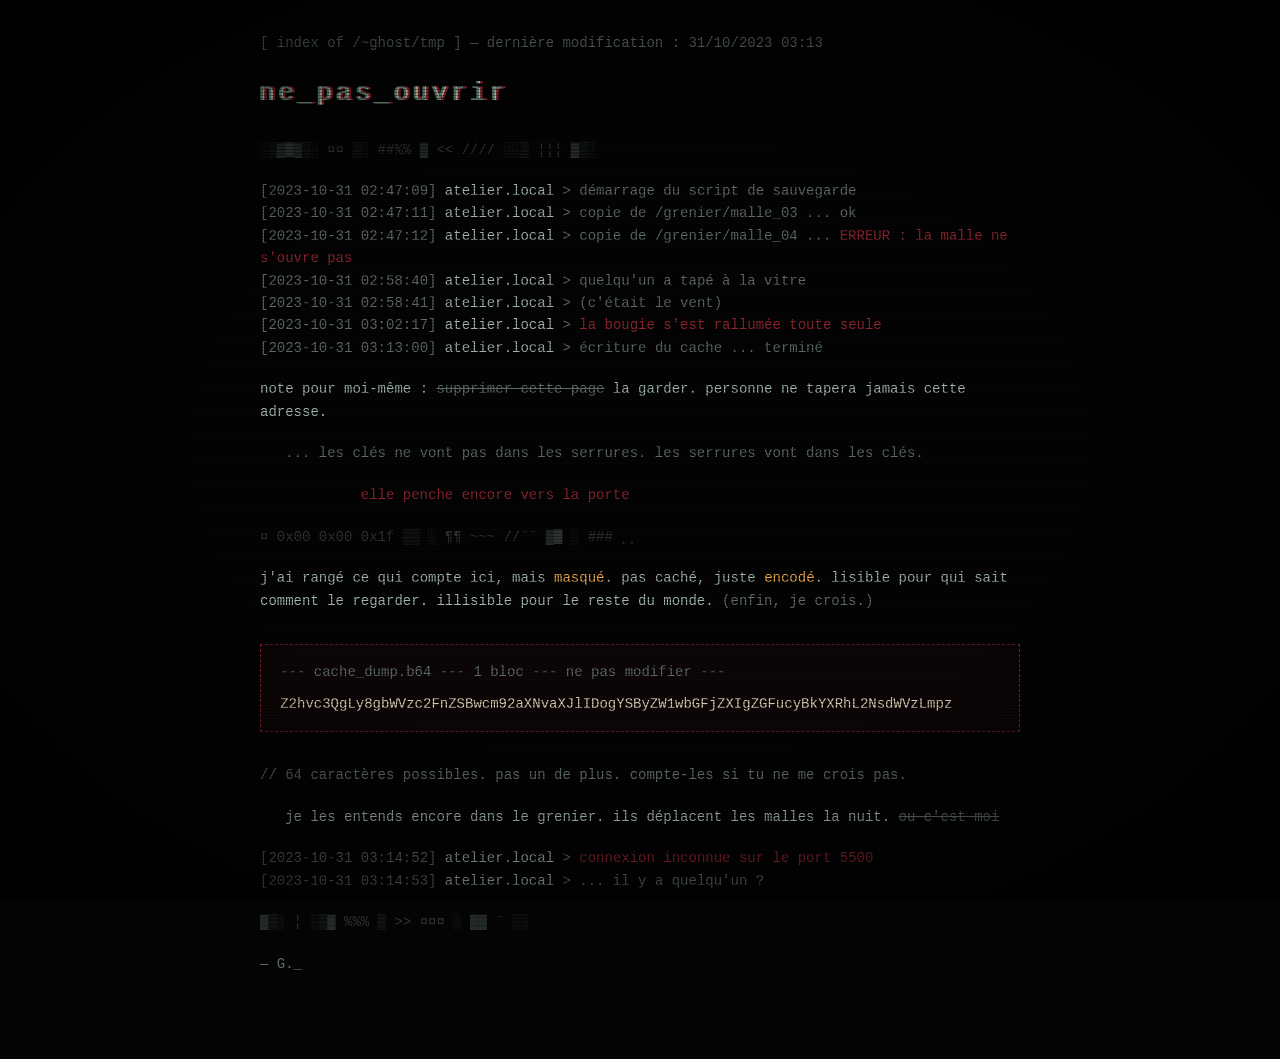
==== boutique/espace-prive-ghost.html @ 549b6394 "Page E-commerce YDAYS Ynov B3" ====
<!DOCTYPE html>
<html lang="fr">
<head>
<meta charset="UTF-8">
<meta name="viewport" content="width=device-width, initial-scale=1.0">
<meta name="robots" content="noindex, nofollow">
<title>~ghost/tmp</title>
<!-- ne pas oublier de supprimer avant la mise en ligne. ou pas. -->
<style>
  :root {
    --fond: #050404;
    --texte: #9fb3a9;
    --pale: #5d6b64;
    --sang: #8e2430;
    --cire: #e9a94b;
  }
  * { box-sizing: border-box; }
  html { background: var(--fond); }
  body {
    margin: 0;
    min-height: 100vh;
    padding: 2rem 16px 4rem;
    background: var(--fond);
    color: var(--texte);
    font: 14px/1.6 "Courier New", Courier, monospace;
    overflow-x: hidden;
  }
  /* lignes de balayage façon vieil écran */
  body::before {
    content: "";
    position: fixed;
    inset: 0;
    pointer-events: none;
    background: repeating-linear-gradient(0deg, rgba(0,0,0,.35) 0 1px, transparent 1px 3px);
    z-index: 10;
  }
  body::after {
    content: "";
    position: fixed;
    inset: 0;
    pointer-events: none;
    background: radial-gradient(ellipse at center, transparent 50%, rgba(0,0,0,.85) 100%);
    z-index: 11;
  }
  main { max-width: 760px; margin: 0 auto; }
  p, pre { margin: 0 0 1.2rem; }
  pre { white-space: pre-wrap; word-break: break-all; }
  .pale { color: var(--pale); }
  .sang { color: var(--sang); }
  .cire { color: var(--cire); }
  .barre { text-decoration: line-through; color: var(--pale); }
  .decale { padding-left: 3ch; }
  .tres-decale { padding-left: 12ch; }

  h1 {
    position: relative;
    margin: 0 0 1.5rem;
    font-size: 1.6rem;
    font-weight: normal;
    letter-spacing: .15em;
    color: #d8cbb0;
  }
  /* effet glitch : deux copies du titre décalées en couleur */
  h1::before,
  h1::after {
    content: attr(data-texte);
    position: absolute;
    inset: 0;
    overflow: hidden;
  }
  h1::before { color: var(--sang); transform: translate(2px, 0); animation: glitch-a 3.2s infinite steps(1); }
  h1::after  { color: #5f8a7c; transform: translate(-2px, 0); animation: glitch-b 2.7s infinite steps(1); }
  @keyframes glitch-a {
    0%, 86%, 100% { clip-path: inset(0 0 100% 0); }
    88% { clip-path: inset(10% 0 55% 0); transform: translate(4px, -1px); }
    92% { clip-path: inset(60% 0 8% 0); transform: translate(-3px, 1px); }
  }
  @keyframes glitch-b {
    0%, 90%, 100% { clip-path: inset(0 0 100% 0); }
    92% { clip-path: inset(35% 0 40% 0); transform: translate(-4px, 0); }
    96% { clip-path: inset(75% 0 2% 0); transform: translate(3px, 0); }
  }

  .log { color: var(--pale); }
  .log b { font-weight: normal; color: var(--texte); }
  .log .err { color: var(--sang); }

  .clignote { animation: clignote 1.1s infinite steps(1); }
  @keyframes clignote { 50% { opacity: 0; } }

  .tremble { display: inline-block; animation: tremble .18s infinite; }
  @keyframes tremble {
    0% { transform: translate(0, 0); } 33% { transform: translate(.5px, -.5px); } 66% { transform: translate(-.5px, .5px); }
  }

  /* le bloc de données encodées : bien visible au milieu du fouillis */
  .dump {
    margin: 2rem 0;
    padding: 1rem 1.2rem;
    border: 1px dashed var(--sang);
    background: rgba(142, 36, 48, .06);
    color: #d8cbb0;
  }
  .dump .entete-dump { display: block; color: var(--pale); margin-bottom: .6rem; }

  .parasite { color: #2c3531; user-select: none; }

  @media (prefers-reduced-motion: reduce) {
    *, *::before, *::after { animation: none !important; }
  }
</style>
</head>
<body>
<main>

<p class="pale">[ index of /~ghost/tmp ] — dernière modification : 31/10/2023 03:13</p>

<h1 data-texte="ne_pas_ouvrir">ne_pas_ouvrir</h1>

<p class="parasite" aria-hidden="true">░▒▓█▓▒░ ¤¤ ▒░ ##%% ▓ &lt;&lt; //// ░░▒ ¦¦¦ ▓▒░</p>

<pre class="log">
[2023-10-31 02:47:09] <b>atelier.local</b> &gt; démarrage du script de sauvegarde
[2023-10-31 02:47:11] <b>atelier.local</b> &gt; copie de /grenier/malle_03 ... ok
[2023-10-31 02:47:12] <b>atelier.local</b> &gt; copie de /grenier/malle_04 ... <span class="err">ERREUR : la malle ne s'ouvre pas</span>
[2023-10-31 02:58:40] <b>atelier.local</b> &gt; quelqu'un a tapé à la vitre
[2023-10-31 02:58:41] <b>atelier.local</b> &gt; (c'était le vent)
[2023-10-31 03:02:17] <b>atelier.local</b> &gt; <span class="err">la bougie s'est rallumée toute seule</span>
[2023-10-31 03:13:00] <b>atelier.local</b> &gt; écriture du cache ... terminé
</pre>

<p>note pour moi-même : <span class="barre">supprimer cette page</span> la garder. personne ne tapera jamais cette adresse.</p>

<p class="decale pale">... les clés ne vont pas dans les serrures. les serrures vont dans les clés.</p>

<p class="tres-decale"><span class="tremble sang">elle penche encore vers la porte</span></p>

<p class="parasite" aria-hidden="true">¤ 0x00 0x00 0x1f ▒▒ ░ ¶¶ ~~~ //¨¨ ▓█ ░ ### ¸¸</p>

<p>j'ai rangé ce qui compte ici, mais <span class="cire">masqué</span>. pas caché, juste <span class="cire">encodé</span>.
lisible pour qui sait comment le regarder. illisible pour le reste du monde. <span class="pale">(enfin, je crois.)</span></p>

<pre class="dump"><span class="entete-dump">--- cache_dump.b64 --- 1 bloc --- ne pas modifier ---</span>Z2hvc3QgLy8gbWVzc2FnZSBwcm92aXNvaXJlIDogYSByZW1wbGFjZXIgZGFucyBkYXRhL2NsdWVzLmpz</pre>

<p class="pale">// 64 caractères possibles. pas un de plus. compte-les si tu ne me crois pas.</p>

<p class="decale">je les entends encore dans le grenier. ils déplacent les malles la nuit. <span class="barre">ou c'est moi</span></p>

<pre class="log">
[2023-10-31 03:14:52] <b>atelier.local</b> &gt; <span class="err">connexion inconnue sur le port 5500</span>
[2023-10-31 03:14:53] <b>atelier.local</b> &gt; ... il y a quelqu'un ?
</pre>

<p class="parasite" aria-hidden="true">▓▒░ ¦ ░▒▓ %%% ▒ &gt;&gt; ¤¤¤ ░ ▓▓ ¨ ░░</p>

<p class="pale">— G.<span class="clignote">_</span></p>

</main>
</body>
</html>
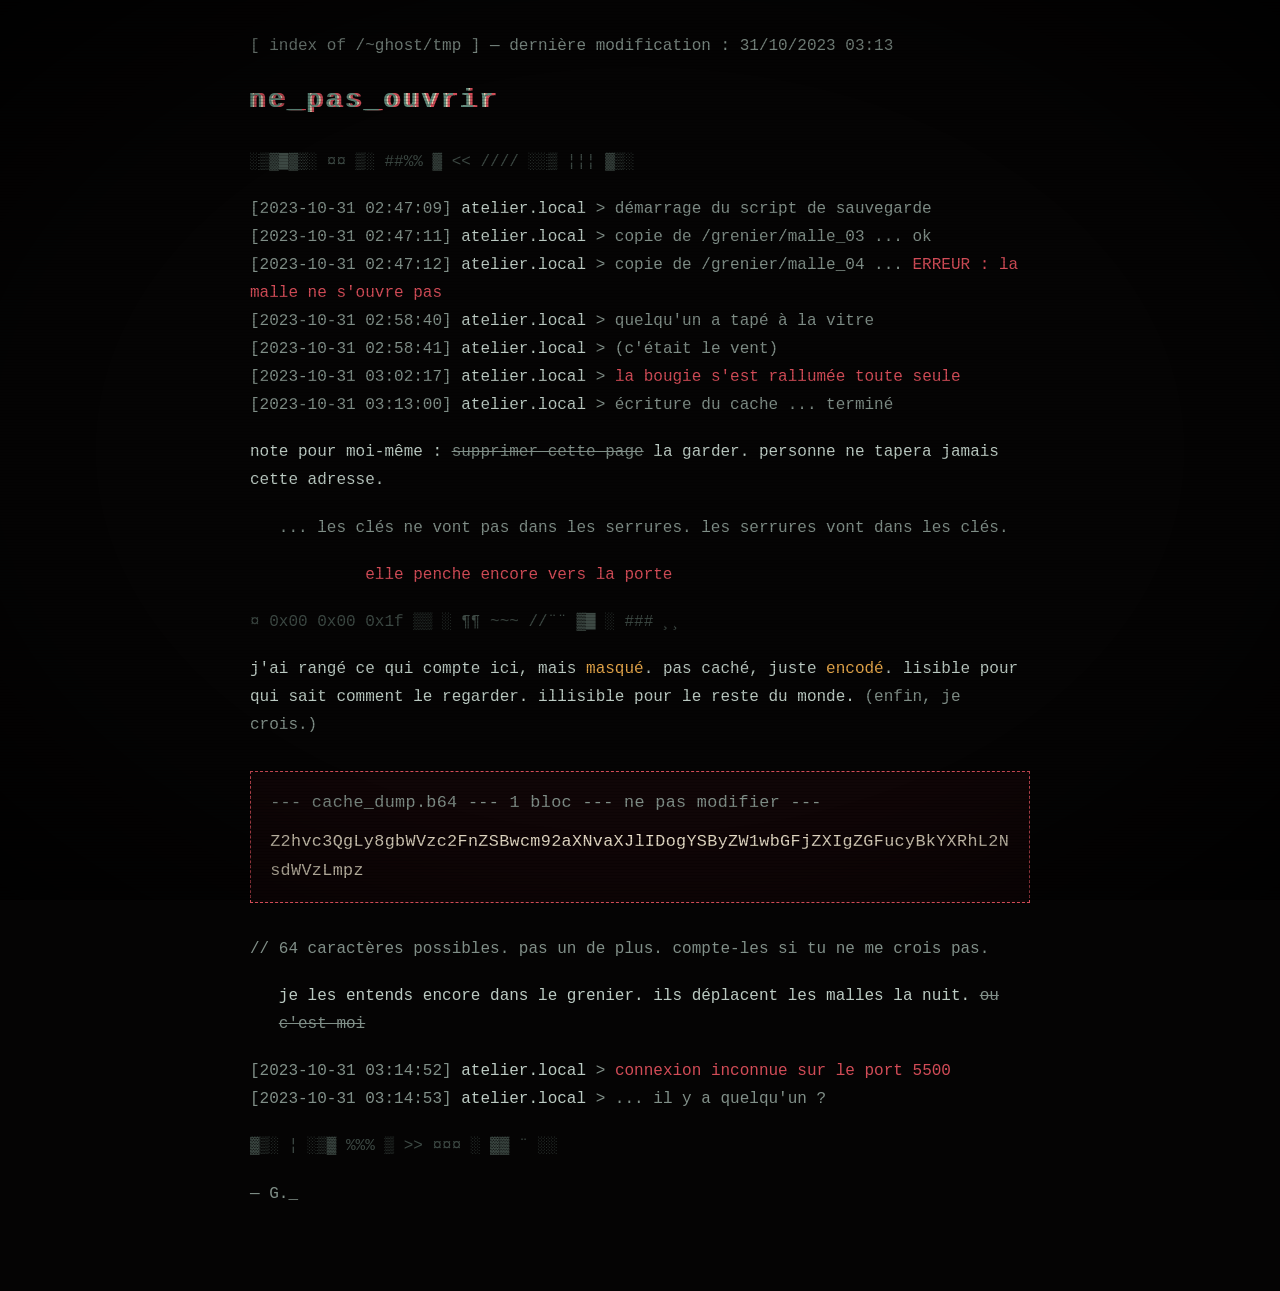
==== commit f90f34ae: "Page E-commerce YDAYS Ynov B3" ====
--- a/boutique/espace-prive-ghost.html
+++ b/boutique/espace-prive-ghost.html
@@ -9,9 +9,9 @@
 <style>
   :root {
     --fond: #050404;
-    --texte: #9fb3a9;
-    --pale: #5d6b64;
-    --sang: #8e2430;
+    --texte: #bccbc3;
+    --pale: #808f88;
+    --sang: #d24c57;
     --cire: #e9a94b;
   }
   * { box-sizing: border-box; }
@@ -22,7 +22,7 @@
     padding: 2rem 16px 4rem;
     background: var(--fond);
     color: var(--texte);
-    font: 14px/1.6 "Courier New", Courier, monospace;
+    font: 16px/1.75 "Courier New", Courier, monospace;
     overflow-x: hidden;
   }
   /* lignes de balayage façon vieil écran */
@@ -31,7 +31,7 @@
     position: fixed;
     inset: 0;
     pointer-events: none;
-    background: repeating-linear-gradient(0deg, rgba(0,0,0,.35) 0 1px, transparent 1px 3px);
+    background: repeating-linear-gradient(0deg, rgba(0,0,0,.18) 0 1px, transparent 1px 3px);
     z-index: 10;
   }
   body::after {
@@ -39,10 +39,10 @@
     position: fixed;
     inset: 0;
     pointer-events: none;
-    background: radial-gradient(ellipse at center, transparent 50%, rgba(0,0,0,.85) 100%);
+    background: radial-gradient(ellipse at center, transparent 60%, rgba(0,0,0,.7) 100%);
     z-index: 11;
   }
-  main { max-width: 760px; margin: 0 auto; }
+  main { max-width: 780px; margin: 0 auto; }
   p, pre { margin: 0 0 1.2rem; }
   pre { white-space: pre-wrap; word-break: break-all; }
   .pale { color: var(--pale); }
@@ -98,12 +98,14 @@
     margin: 2rem 0;
     padding: 1rem 1.2rem;
     border: 1px dashed var(--sang);
-    background: rgba(142, 36, 48, .06);
-    color: #d8cbb0;
+    background: rgba(142, 36, 48, .08);
+    color: #ece2cc;
+    font-size: 1.05rem;
+    letter-spacing: .02em;
   }
   .dump .entete-dump { display: block; color: var(--pale); margin-bottom: .6rem; }
 
-  .parasite { color: #2c3531; user-select: none; }
+  .parasite { color: #3d4944; user-select: none; }
 
   @media (prefers-reduced-motion: reduce) {
     *, *::before, *::after { animation: none !important; }
